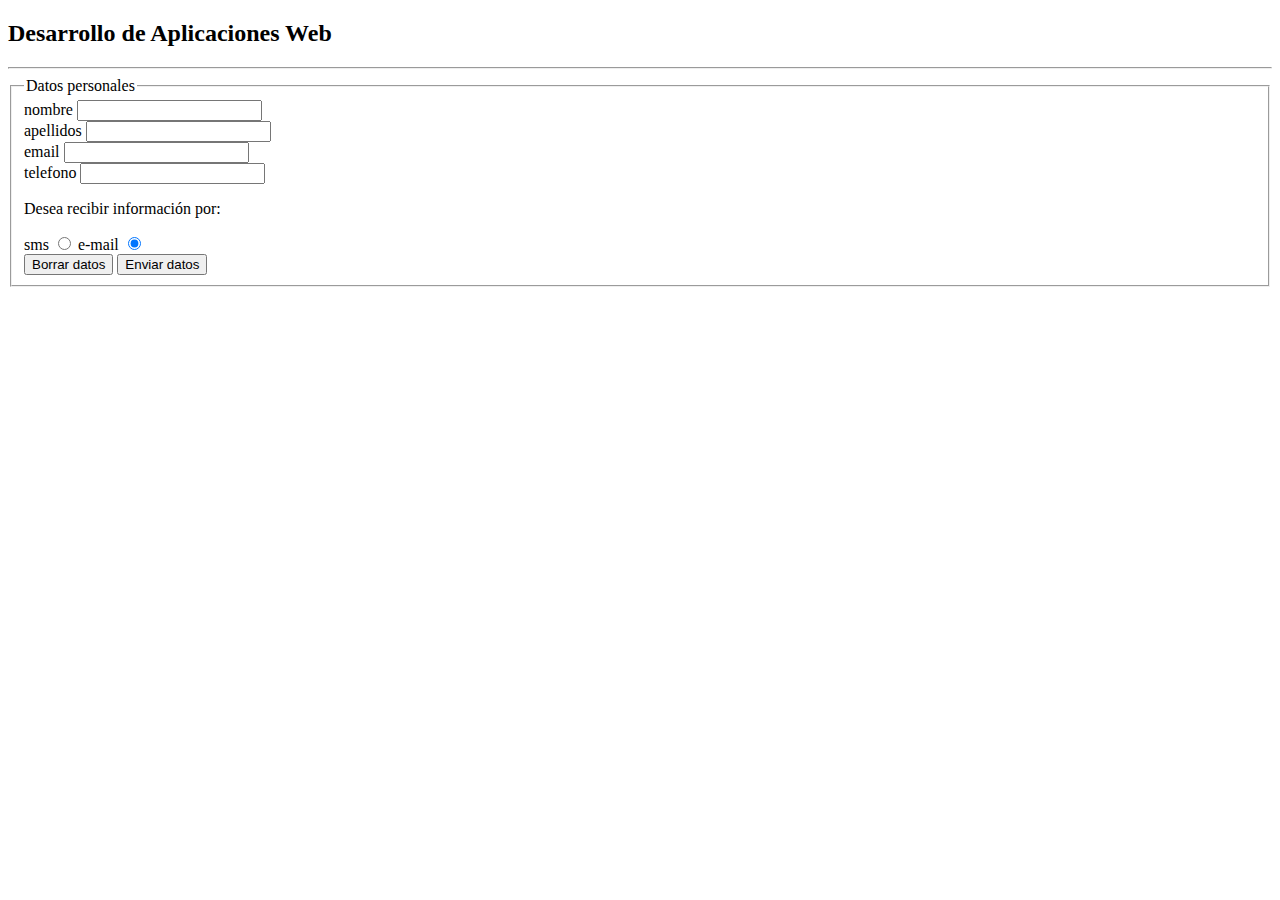
==== formulario.html @ ec0e2cb2 "Inicio Formulario boostrap" ====
<!doctype html>
<html lang="es">
<head>
<meta charset="UTF-8">
<meta name="viewport" content="width=device-width, initial-scale=1, maximum-scale=1, user-scalable=no">	
<title>Formulario</title>
<!-- CSS de Bootstrap -->
<link href="css/bootstrap.min.css" rel="stylesheet" media="screen">
<link href="estilos.css" rel="stylesheet" media="screen">

</head>

<body>
<div class="container" >
<h2>Desarrollo de Aplicaciones Web</h2>

<hr />
<div class="container" >
<form class="form-horizontal" role="form" id="form1" name="form1" method="post" action="recoger.php">
<fieldset>
<legend>Datos personales</legend>
  <div class="form-group">
    <label for="nombre">nombre</label>
    <input  class="form-control" type="text" name="nombre" id="nombre" />
  </div>
  <div class="form-group">
    <label for="apellidos">apellidos</label>
    <input class="form-control" type="text" name="apellidos" id="apellidos"/>
  </div>
  <div class="form-group">
    <label for="email">email</label>
    <input class="form-control" type="text" name="email" id="email"/>
  </div>
  <div class="form-group">
    <label for="telefono">telefono</label>
    <input  class="form-control" type="text" name="telefono" id="telefono"/>
  </div>
 <p>Desea recibir información por: </p>
  <div class="form-group">
    <label for="sms">sms</label>
    <input  type="radio" name="informacion" id="radio" value="sms" />
    <label for="e-mail">e-mail</label>
    <input  type="radio" name="informacion"  id="radio2" value="e-mail" checked="checked" />
  </div>
  
  
  <input class="btn btn-primary" type="reset" name="limpiar" value="Borrar datos" />
  <input  class="btn btn-primary" type="button" name="enviar" id="enviar" value="Enviar datos" />
  
</fieldset>
</form>
 </div>
</body>
</html>
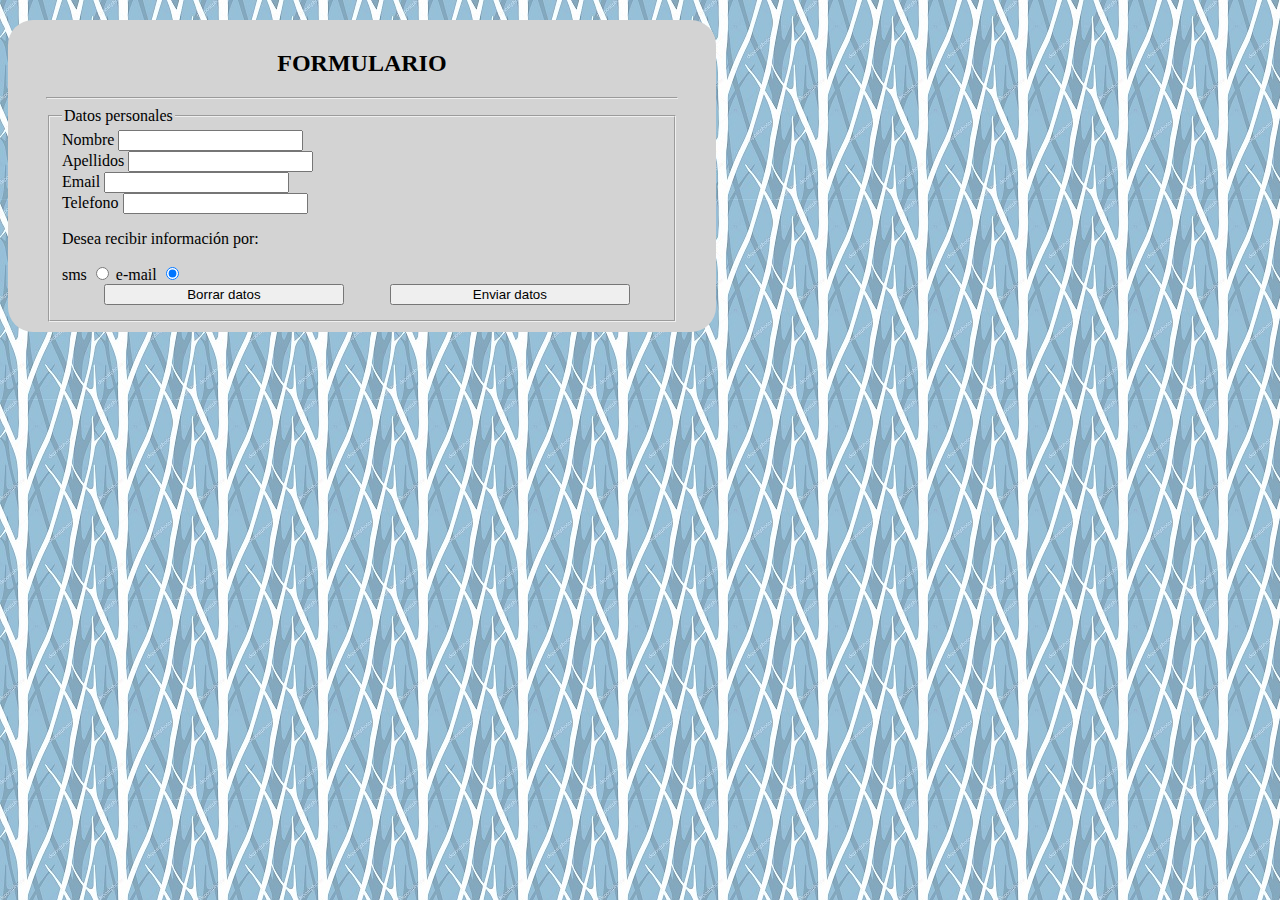
==== commit c23ec363: "Estilo modificado" ====
--- a/formulario.html
+++ b/formulario.html
@@ -10,29 +10,30 @@
 
 </head>
 
+
 <body>
 <div class="container" >
-<h2>Desarrollo de Aplicaciones Web</h2>
+<h2>FORMULARIO</h2>
 
 <hr />
-<div class="container" >
+
 <form class="form-horizontal" role="form" id="form1" name="form1" method="post" action="recoger.php">
 <fieldset>
 <legend>Datos personales</legend>
   <div class="form-group">
-    <label for="nombre">nombre</label>
+    <label for="nombre">Nombre</label>
     <input  class="form-control" type="text" name="nombre" id="nombre" />
   </div>
   <div class="form-group">
-    <label for="apellidos">apellidos</label>
+    <label for="apellidos">Apellidos</label>
     <input class="form-control" type="text" name="apellidos" id="apellidos"/>
   </div>
   <div class="form-group">
-    <label for="email">email</label>
+    <label for="email">Email</label>
     <input class="form-control" type="text" name="email" id="email"/>
   </div>
   <div class="form-group">
-    <label for="telefono">telefono</label>
+    <label for="telefono">Telefono</label>
     <input  class="form-control" type="text" name="telefono" id="telefono"/>
   </div>
  <p>Desea recibir información por: </p>
@@ -45,7 +46,7 @@
   
   
   <input class="btn btn-primary" type="reset" name="limpiar" value="Borrar datos" />
-  <input  class="btn btn-primary" type="button" name="enviar" id="enviar" value="Enviar datos" />
+  <input  class="btn btn-primary" type="submit" name="enviar" id="enviar" value="Enviar datos" />
   
 </fieldset>
 </form>
--- a/estilos.css
+++ b/estilos.css
@@ -0,0 +1,26 @@
+body{
+   background-image: url("imagen4.jpg");
+}
+.container{
+    background-color: lightgray;
+    margin-top:20px;
+    padding-top: 10px;
+    padding-bottom: 10px;
+    padding-right: 3%;
+    padding-left: 3%;
+   width: 50%;
+   border-radius: 25px;
+}
+hr{
+    background-color: #007BFF;
+}
+h2{
+    text-align: center;
+    font-weight: BOLD;
+}
+.btn-primary{
+    margin-bottom: 5px;
+    margin-left: 7%;
+    width: 40%;
+    
+}